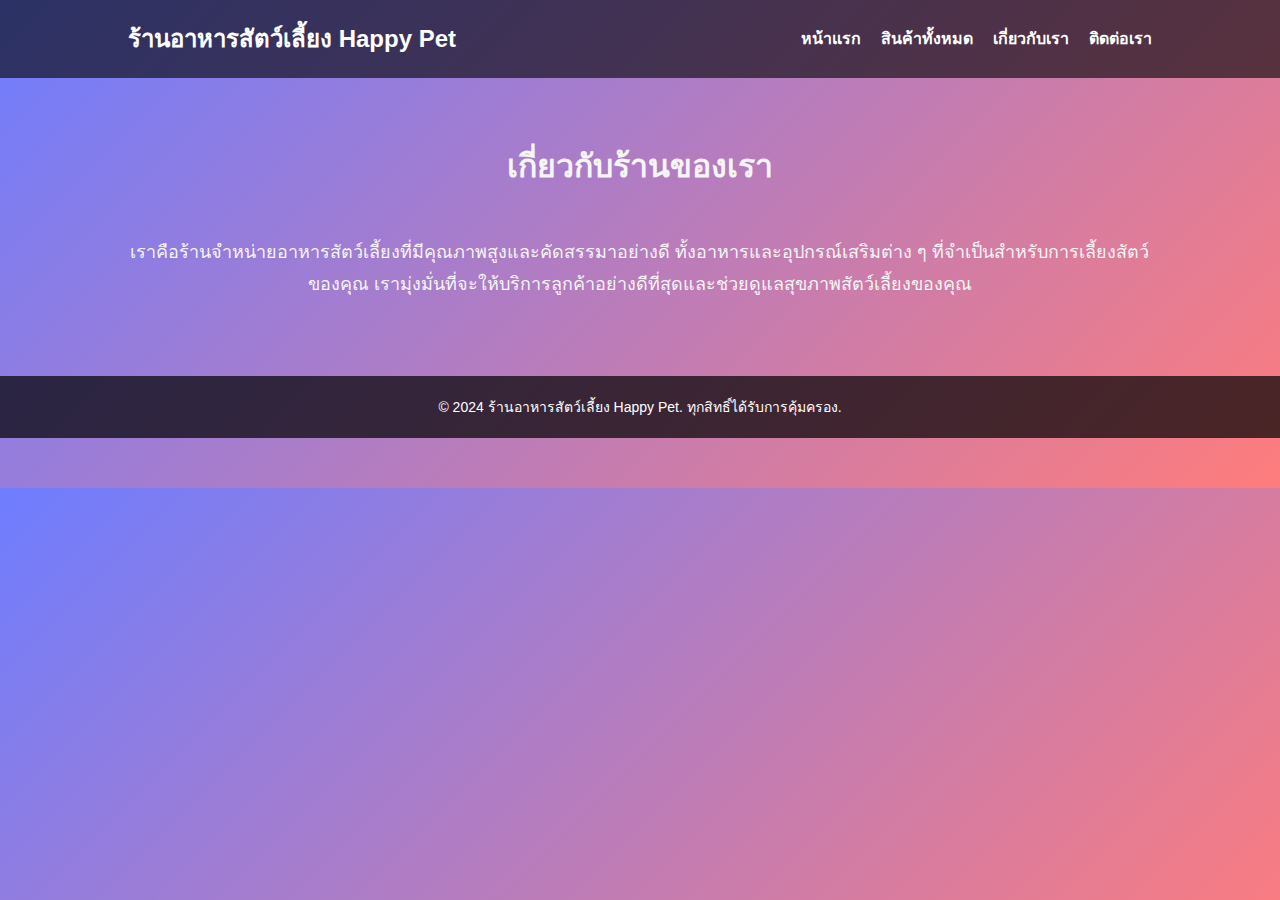
==== about.html @ b00a0dc7 "Add files via upload" ====
<!DOCTYPE html>
<html lang="th">
<head>
    <meta charset="UTF-8">
    <meta name="viewport" content="width=device-width, initial-scale=1.0">
    <title>เกี่ยวกับเรา</title>
    <link rel="stylesheet" href="style.css">
</head>
<body>
    <!-- Header Section -->
    <header>
        <div class="container">
            <h1>ร้านอาหารสัตว์เลี้ยง Happy Pet</h1>
            <nav>
                <ul>
                    <li><a href="index.html">หน้าแรก</a></li>
                    <li><a href="products.html">สินค้าทั้งหมด</a></li>
                    <li><a href="about.html">เกี่ยวกับเรา</a></li>
                    <li><a href="contact.html">ติดต่อเรา</a></li>
                </ul>
            </nav>
        </div>
    </header>

    <!-- About Section -->
    <section class="about">
        <div class="container">
            <h2>เกี่ยวกับร้านของเรา</h2>
            <p>เราคือร้านจำหน่ายอาหารสัตว์เลี้ยงที่มีคุณภาพสูงและคัดสรรมาอย่างดี ทั้งอาหารและอุปกรณ์เสริมต่าง ๆ ที่จำเป็นสำหรับการเลี้ยงสัตว์ของคุณ เรามุ่งมั่นที่จะให้บริการลูกค้าอย่างดีที่สุดและช่วยดูแลสุขภาพสัตว์เลี้ยงของคุณ</p>
        </div>
    </section>

    <!-- Footer Section -->
    <footer>
        <div class="container">
            <p>&copy; 2024 ร้านอาหารสัตว์เลี้ยง Happy Pet. ทุกสิทธิ์ได้รับการคุ้มครอง.</p>
        </div>
    </footer>
</body>
</html>
---- style.css ----
/* Reset some default styles */
* {
    margin: 0;
    padding: 0;
    box-sizing: border-box;
}

/* Body & General Styling */
body {
    font-family: 'Arial', sans-serif;
    line-height: 1.6;
    background: linear-gradient(135deg, #6e7dff, #ff7c7c); /* Gradient background */
    color: white;
    padding-bottom: 50px; /* เว้นที่ด้านล่างสำหรับ Footer */
}

/* Header Styling */
header {
    background-color: rgba(0, 0, 0, 0.6);
    color: white;
    padding: 20px 0;
    position: sticky;
    top: 0;
    z-index: 1000;
}

header .container {
    width: 80%;
    margin: 0 auto;
    display: flex;
    justify-content: space-between;
    align-items: center;
}

header h1 {
    font-size: 24px;
    font-weight: bold;
}

header nav ul {
    list-style: none;
    display: flex;
    gap: 20px;
}

header nav ul li {
    display: inline;
}

header nav ul li a {
    text-decoration: none;
    color: white;
    font-weight: 600;
    text-transform: uppercase;
    transition: color 0.3s ease;
}

header nav ul li a:hover {
    color: #ff7c7c; /* Change color on hover */
}

/* Main Section Styling */
section {
    padding: 60px 0;
    text-align: center;
}

.container {
    width: 80%;
    margin: 0 auto;
}

h2 {
    font-size: 32px;
    margin-bottom: 40px;
    text-transform: uppercase;
    font-weight: 700;
}

/* Products Section Styling */
.products .product-list {
    display: flex;
    gap: 30px;
    justify-content: center;
    flex-wrap: wrap;
}

.product-item {
    background-color: rgba(255, 255, 255, 0.8);
    border-radius: 10px;
    width: 250px;
    padding: 20px;
    text-align: center;
    box-shadow: 0 4px 10px rgba(0, 0, 0, 0.1);
    transition: transform 0.3s ease, box-shadow 0.3s ease;
}

.product-item:hover {
    transform: translateY(-10px);
    box-shadow: 0 10px 20px rgba(0, 0, 0, 0.2);
}

.product-item img {
    width: 100%;
    height: auto;
    border-radius: 5px;
}

.product-item h3 {
    font-size: 20px;
    margin: 15px 0;
}

.product-item p {
    font-size: 18px;
    color: #333;
    margin: 10px 0;
}

.product-item button {
    padding: 10px;
    background-color: #6e7dff;
    color: white;
    border: none;
    border-radius: 5px;
    cursor: pointer;
    transition: background-color 0.3s;
    font-size: 16px;
}

.product-item button:hover {
    background-color: #ff7c7c;
}

/* About Section Styling */
.about {
    font-size: 18px;
    color: #f5f5f5;
    line-height: 1.8;
}

.about p {
    margin: 15px 0;
}

/* Contact Section Styling */
.contact {
    font-size: 18px;
    color: #f5f5f5;
    line-height: 1.8;
}

.contact p {
    margin: 15px 0;
}

/* Footer Section Styling */
footer {
    background-color: rgba(0, 0, 0, 0.7);
    color: white;
    text-align: center;
    padding: 20px 0;
}

footer p {
    font-size: 14px;
}

/* Responsive Design */
@media (max-width: 768px) {
    header .container {
        flex-direction: column;
        align-items: flex-start;
    }

    header nav ul {
        flex-direction: column;
        gap: 10px;
    }

    .product-list {
        flex-direction: column;
        align-items: center;
    }

    .product-item {
        width: 80%;
    }
}
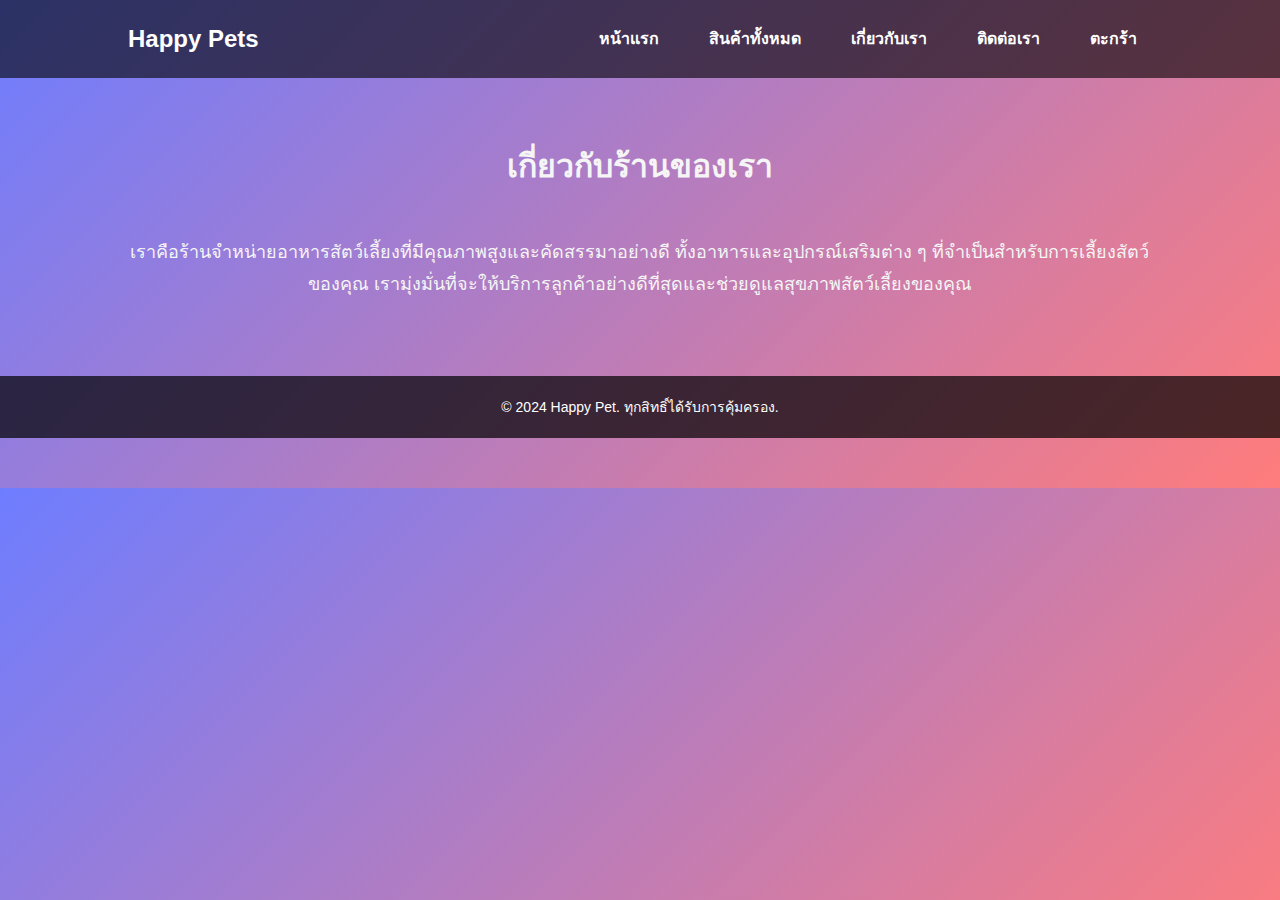
==== commit 3a849a85: "Add files via upload" ====
--- a/about.html
+++ b/about.html
@@ -5,18 +5,21 @@
     <meta name="viewport" content="width=device-width, initial-scale=1.0">
     <title>เกี่ยวกับเรา</title>
     <link rel="stylesheet" href="style.css">
+    <link rel="stylesheet" href="https://cdnjs.cloudflare.com/ajax/libs/font-awesome/6.0.0-beta3/css/all.min.css">
+
 </head>
 <body>
     <!-- Header Section -->
     <header>
         <div class="container">
-            <h1>ร้านอาหารสัตว์เลี้ยง Happy Pet</h1>
+            <h1> Happy Pets </h1>
             <nav>
                 <ul>
                     <li><a href="index.html">หน้าแรก</a></li>
                     <li><a href="products.html">สินค้าทั้งหมด</a></li>
                     <li><a href="about.html">เกี่ยวกับเรา</a></li>
                     <li><a href="contact.html">ติดต่อเรา</a></li>
+                    <li><a href="cart.html">ตะกร้า</a></li>
                 </ul>
             </nav>
         </div>
@@ -33,7 +36,7 @@
     <!-- Footer Section -->
     <footer>
         <div class="container">
-            <p>&copy; 2024 ร้านอาหารสัตว์เลี้ยง Happy Pet. ทุกสิทธิ์ได้รับการคุ้มครอง.</p>
+            <p>&copy; 2024  Happy Pet. ทุกสิทธิ์ได้รับการคุ้มครอง.</p>
         </div>
     </footer>
 </body>
--- a/style.css
+++ b/style.css
@@ -52,11 +52,24 @@
     color: white;
     font-weight: 600;
     text-transform: uppercase;
-    transition: color 0.3s ease;
+    padding: 10px 15px;
+    border-radius: 5px;
+    position: relative;
+    overflow: hidden;
+    background-color: transparent; /* Ensure background is transparent */
 }
 
 header nav ul li a:hover {
     color: #ff7c7c; /* Change color on hover */
+}
+
+header nav ul li a:active {
+    color: #ff4d4d; /* Change color on click */
+}
+
+header nav ul li a span {
+    position: relative;
+    z-index: 1;
 }
 
 /* Main Section Styling */
@@ -107,6 +120,7 @@
 }
 
 .product-item h3 {
+    color: #000;
     font-size: 20px;
     margin: 15px 0;
 }
@@ -152,6 +166,29 @@
 
 .contact p {
     margin: 15px 0;
+}
+.contact {
+    text-align: center;
+    font-size: 18px;
+    color: #f5f5f5;
+    line-height: 1.8;
+}
+
+.contact-details p {
+    margin: 10px 0;
+    display: flex;
+    align-items: center;
+    justify-content: center;
+    gap: 10px;
+}
+
+.contact-details i {
+    color: #ff7c7c; /* สีไอคอน */
+    font-size: 20px;
+}
+
+.contact-details {
+    margin-top: 20px;
 }
 
 /* Footer Section Styling */
@@ -187,3 +224,30 @@
         width: 80%;
     }
 }
+
+/* Button Styling */
+button {
+    padding: 10px 15px;
+    background-color: #ff4d4d; /* สีพื้นหลังปุ่มลบ */
+    color: white;
+    border: none;
+    border-radius: 5px;
+    cursor: pointer;
+    transition: background-color 0.3s, transform 0.3s;
+    font-size: 16px;
+}
+
+button:hover {
+    background-color: #ff1a1a; /* สีเมื่อวางเมาส์ */
+    transform: scale(1.05); /* ขยายขนาดเล็กน้อยเมื่อวางเมาส์ */
+}
+
+button:active {
+    transform: scale(0.95); /* ลดขนาดเล็กน้อยเมื่อคลิก */
+}
+
+/* Specific styling for cart item buttons */
+.cart-item button {
+    margin-top: 10px;
+    display: inline-block;
+}
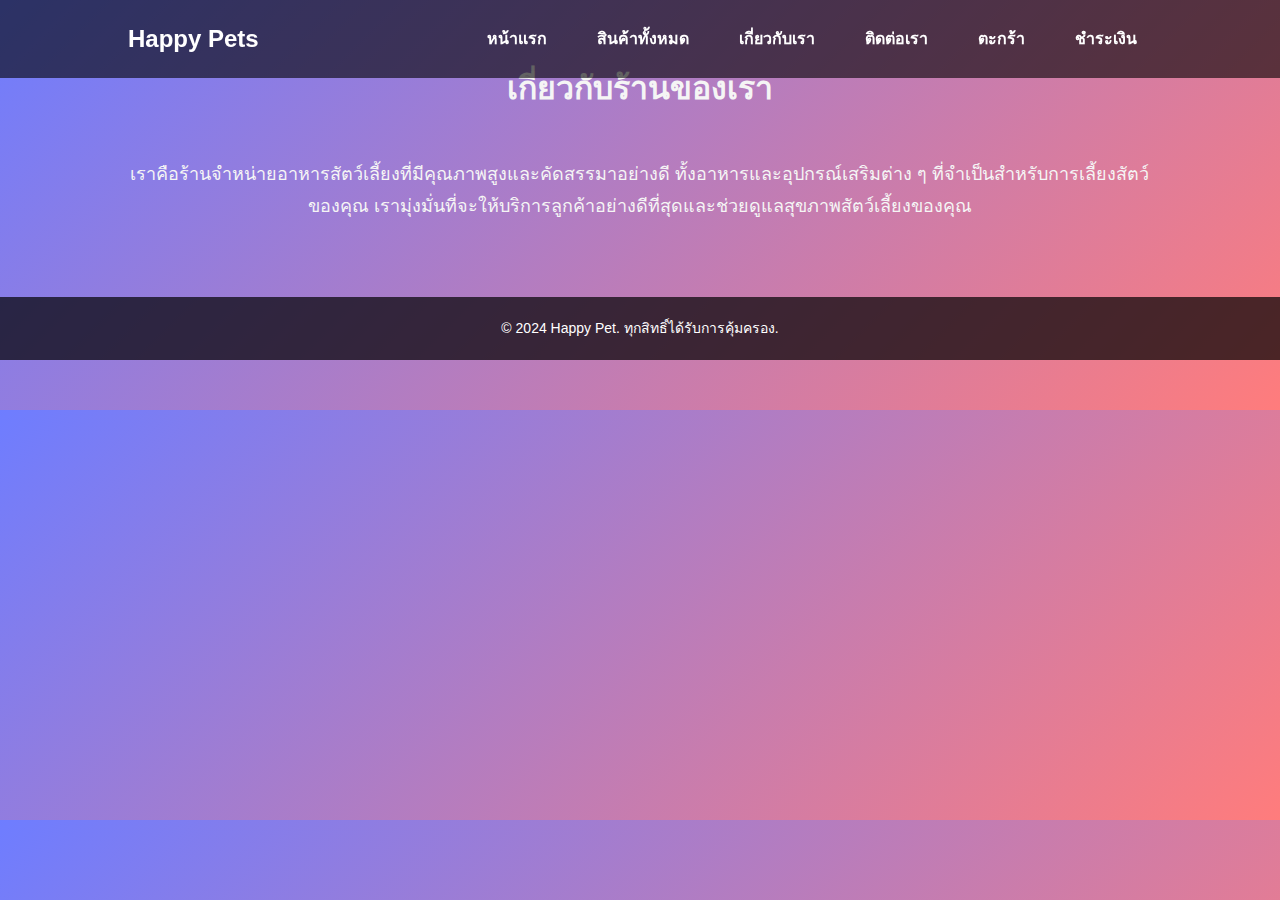
==== commit dbe5a79d: "Add files via upload" ====
--- a/about.html
+++ b/about.html
@@ -20,6 +20,7 @@
                     <li><a href="about.html">เกี่ยวกับเรา</a></li>
                     <li><a href="contact.html">ติดต่อเรา</a></li>
                     <li><a href="cart.html">ตะกร้า</a></li>
+                    <li><a href="checkout.html">ชำระเงิน</a></li>
                 </ul>
             </nav>
         </div>
--- a/style.css
+++ b/style.css
@@ -19,8 +19,10 @@
     background-color: rgba(0, 0, 0, 0.6);
     color: white;
     padding: 20px 0;
-    position: sticky;
+    position: fixed;
+    width: 100%;
     top: 0;
+    left: 0;
     z-index: 1000;
 }
 
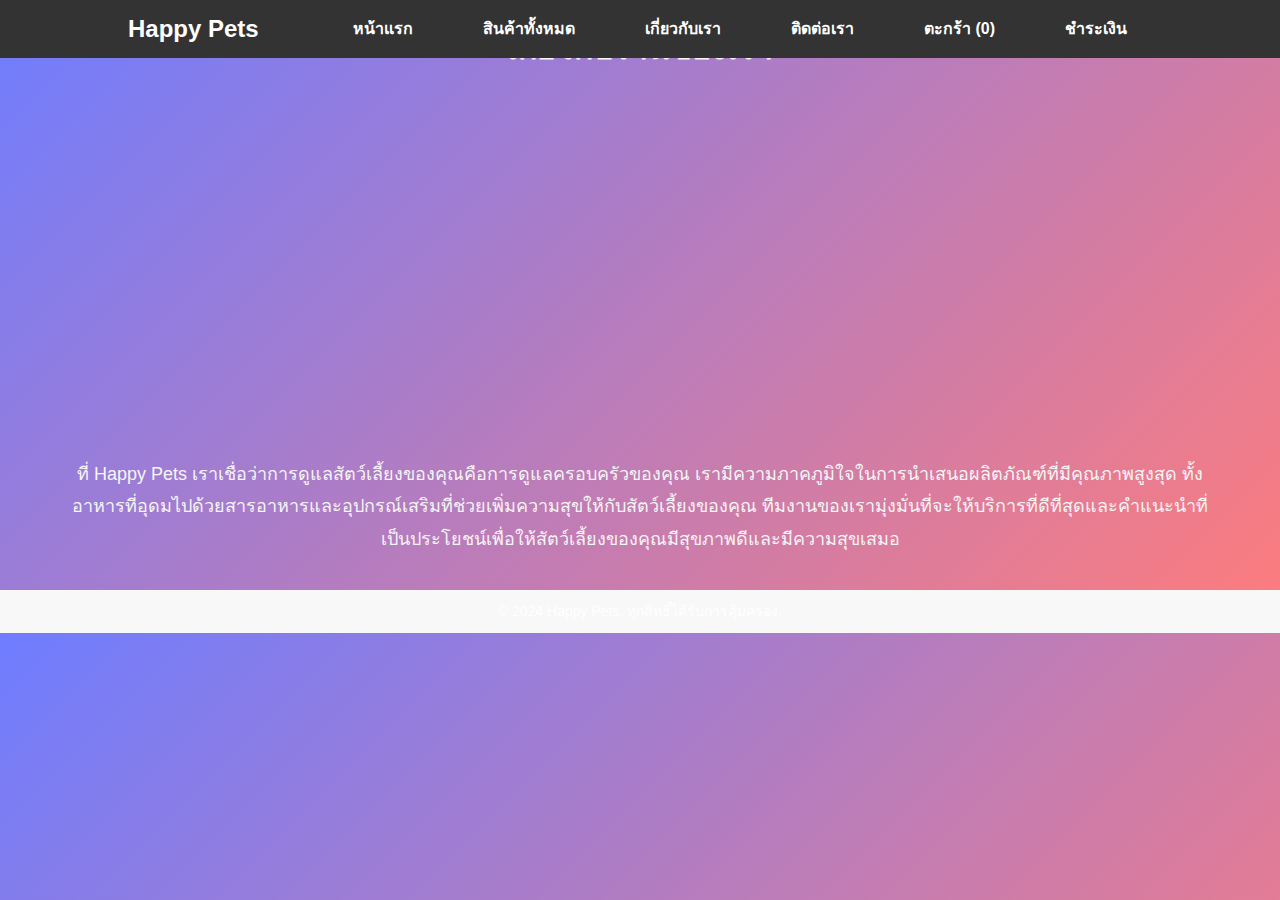
==== commit b4508d95: "Add files via upload" ====
--- a/about.html
+++ b/about.html
@@ -19,7 +19,7 @@
                     <li><a href="products.html">สินค้าทั้งหมด</a></li>
                     <li><a href="about.html">เกี่ยวกับเรา</a></li>
                     <li><a href="contact.html">ติดต่อเรา</a></li>
-                    <li><a href="cart.html">ตะกร้า</a></li>
+                    <li><a href="cart.html">ตะกร้า (<span id="cart-count">0</span>)</a></li>
                     <li><a href="checkout.html">ชำระเงิน</a></li>
                 </ul>
             </nav>
@@ -30,14 +30,15 @@
     <section class="about">
         <div class="container">
             <h2>เกี่ยวกับร้านของเรา</h2>
-            <p>เราคือร้านจำหน่ายอาหารสัตว์เลี้ยงที่มีคุณภาพสูงและคัดสรรมาอย่างดี ทั้งอาหารและอุปกรณ์เสริมต่าง ๆ ที่จำเป็นสำหรับการเลี้ยงสัตว์ของคุณ เรามุ่งมั่นที่จะให้บริการลูกค้าอย่างดีที่สุดและช่วยดูแลสุขภาพสัตว์เลี้ยงของคุณ</p>
+            <iframe width="560" height="315" src="https://www.youtube.com/embed/vyoTzPOzoIY" frameborder="0" allow="accelerometer; autoplay; clipboard-write; encrypted-media; gyroscope; picture-in-picture" allowfullscreen style="max-width: 100%; border-radius: 5px;"></iframe>
+            <p>ที่ Happy Pets เราเชื่อว่าการดูแลสัตว์เลี้ยงของคุณคือการดูแลครอบครัวของคุณ เรามีความภาคภูมิใจในการนำเสนอผลิตภัณฑ์ที่มีคุณภาพสูงสุด ทั้งอาหารที่อุดมไปด้วยสารอาหารและอุปกรณ์เสริมที่ช่วยเพิ่มความสุขให้กับสัตว์เลี้ยงของคุณ ทีมงานของเรามุ่งมั่นที่จะให้บริการที่ดีที่สุดและคำแนะนำที่เป็นประโยชน์เพื่อให้สัตว์เลี้ยงของคุณมีสุขภาพดีและมีความสุขเสมอ</p>
         </div>
     </section>
 
     <!-- Footer Section -->
     <footer>
         <div class="container">
-            <p>&copy; 2024  Happy Pet. ทุกสิทธิ์ได้รับการคุ้มครอง.</p>
+            <p>&copy; 2024  Happy Pets. ทุกสิทธิ์ได้รับการคุ้มครอง.</p>
         </div>
     </footer>
 </body>
--- a/style.css
+++ b/style.css
@@ -253,3 +253,127 @@
     margin-top: 10px;
     display: inline-block;
 }
+
+/* General Styles */
+body {
+    font-family: Arial, sans-serif;
+    margin: 0;
+    padding: 0;
+}
+
+.container {
+    width: 90%;
+    max-width: 1200px;
+    margin: 0 auto;
+}
+
+header {
+    background-color: #333; /* สีพื้นหลังของแถบเมนู */
+    padding: 10px 0;
+}
+
+header h1 {
+    margin: 0;
+    font-size: 24px;
+    color: #fff; /* สีข้อความของชื่อเว็บไซต์ */
+}
+
+nav ul {
+    list-style: none;
+    padding: 0;
+    display: flex;
+    justify-content: space-around;
+    align-items: center;
+}
+
+nav ul li {
+    margin: 0 10px;
+}
+
+nav ul li a {
+    text-decoration: none;
+    color: #fff; /* สีข้อความของลิงก์เมนู */
+    padding: 10px 15px;
+    transition: background-color 0.3s, color 0.3s, transform 0.3s;
+    border-radius: 5px;
+}
+
+nav ul li a:hover {
+    background-color: #ffcc00; /* สีพื้นหลังเมื่อวางเมาส์ */
+    color: #333; /* สีข้อความเมื่อวางเมาส์ */
+    transform: scale(1.1); /* ขยายขนาดเล็กน้อยเมื่อวางเมาส์ */
+}
+
+section {
+    padding: 20px 0;
+}
+
+footer {
+    background-color: #f8f8f8;
+    text-align: center;
+    padding: 10px 0;
+}
+
+.product-list, .cart-list {
+    display: flex;
+    flex-wrap: wrap;
+    gap: 20px;
+    justify-content: center;
+}
+
+.product-item, .cart-item {
+    background-color: #fff;
+    border: 1px solid #ddd;
+    border-radius: 5px;
+    padding: 10px;
+    width: calc(25% - 20px);
+    box-sizing: border-box;
+    text-align: center;
+}
+
+.product-item img, .cart-item img {
+    max-width: 100%;
+    height: auto;
+    border-radius: 5px;
+}
+
+button {
+    background-color: #007bff;
+    color: #fff;
+    border: none;
+    padding: 10px 20px;
+    cursor: pointer;
+    border-radius: 5px;
+    margin-top: 10px;
+}
+
+button:hover {
+    background-color: #0056b3;
+}
+
+/* Responsive Styles */
+@media (max-width: 768px) {
+    .product-item, .cart-item {
+        width: calc(50% - 20px);
+    }
+
+    nav ul {
+        flex-direction: column;
+        align-items: center;
+    }
+}
+
+@media (max-width: 480px) {
+    .product-item, .cart-item {
+        width: calc(100% - 20px);
+    }
+
+    header h1 {
+        font-size: 20px;
+    }
+
+    nav ul {
+        flex-direction: column;
+        align-items: center;
+    }
+}
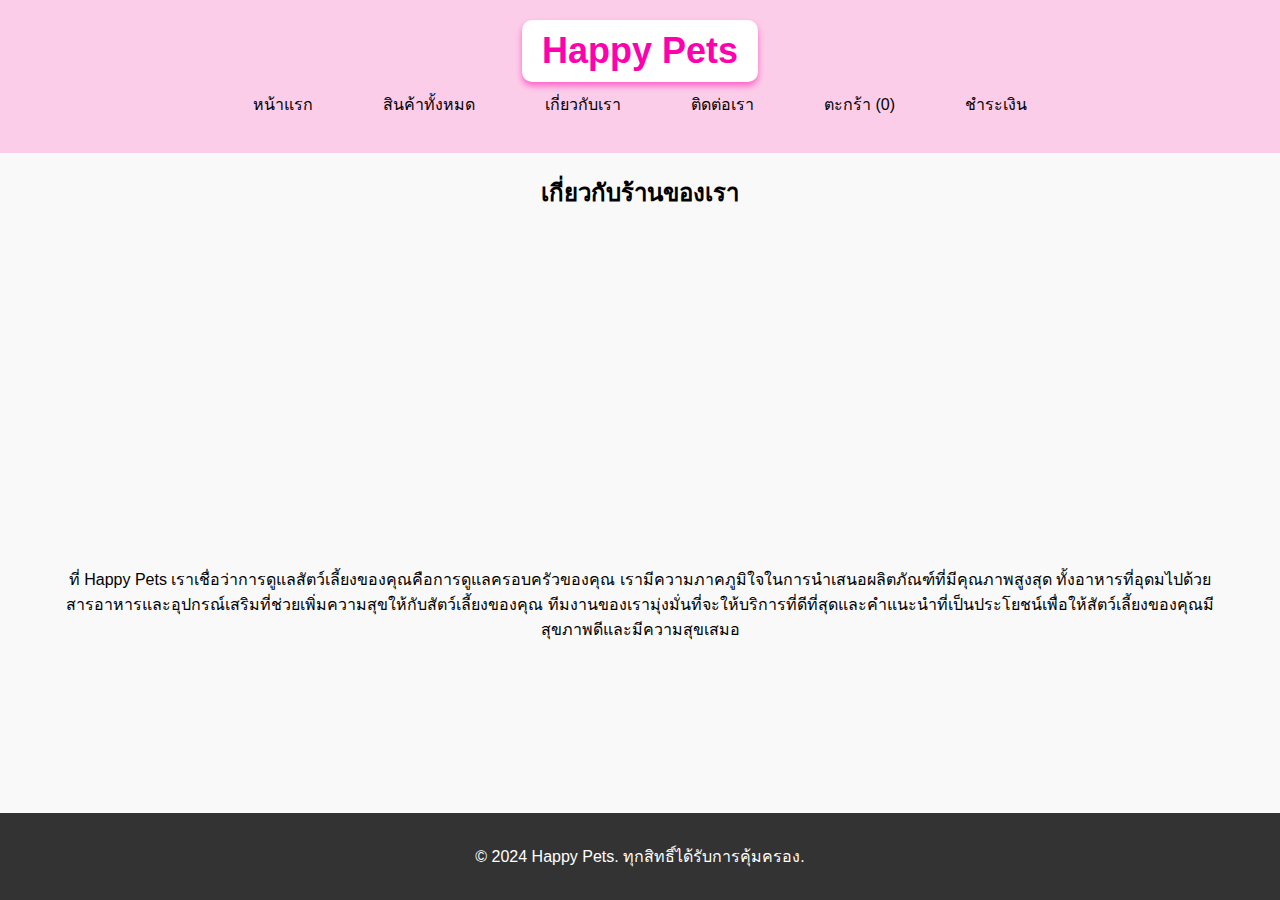
==== commit 7d1b8179: "Add files via upload" ====
--- a/about.html
+++ b/about.html
@@ -22,6 +22,7 @@
                     <li><a href="cart.html">ตะกร้า (<span id="cart-count">0</span>)</a></li>
                     <li><a href="checkout.html">ชำระเงิน</a></li>
                 </ul>
+               
             </nav>
         </div>
     </header>
--- a/style.css
+++ b/style.css
@@ -1,379 +1,260 @@
-/* Reset some default styles */
-* {
+/* General Styles */
+body {
+    font-family: 'Helvetica Neue', Arial, sans-serif;
     margin: 0;
     padding: 0;
-    box-sizing: border-box;
-}
-
-/* Body & General Styling */
-body {
-    font-family: 'Arial', sans-serif;
-    line-height: 1.6;
-    background: linear-gradient(135deg, #6e7dff, #ff7c7c); /* Gradient background */
-    color: white;
-    padding-bottom: 50px; /* เว้นที่ด้านล่างสำหรับ Footer */
-}
-
-/* Header Styling */
-header {
-    background-color: rgba(0, 0, 0, 0.6);
-    color: white;
-    padding: 20px 0;
-    position: fixed;
-    width: 100%;
-    top: 0;
-    left: 0;
-    z-index: 1000;
-}
-
-header .container {
-    width: 80%;
-    margin: 0 auto;
-    display: flex;
-    justify-content: space-between;
-    align-items: center;
-}
-
-header h1 {
-    font-size: 24px;
-    font-weight: bold;
-}
-
-header nav ul {
-    list-style: none;
-    display: flex;
-    gap: 20px;
-}
-
-header nav ul li {
-    display: inline;
-}
-
-header nav ul li a {
-    text-decoration: none;
-    color: white;
-    font-weight: 600;
-    text-transform: uppercase;
-    padding: 10px 15px;
-    border-radius: 5px;
-    position: relative;
-    overflow: hidden;
-    background-color: transparent; /* Ensure background is transparent */
-}
-
-header nav ul li a:hover {
-    color: #ff7c7c; /* Change color on hover */
-}
-
-header nav ul li a:active {
-    color: #ff4d4d; /* Change color on click */
-}
-
-header nav ul li a span {
-    position: relative;
-    z-index: 1;
-}
-
-/* Main Section Styling */
-section {
-    padding: 60px 0;
-    text-align: center;
-}
-
-.container {
-    width: 80%;
-    margin: 0 auto;
-}
-
-h2 {
-    font-size: 32px;
-    margin-bottom: 40px;
-    text-transform: uppercase;
-    font-weight: 700;
-}
-
-/* Products Section Styling */
-.products .product-list {
-    display: flex;
-    gap: 30px;
-    justify-content: center;
-    flex-wrap: wrap;
-}
-
-.product-item {
-    background-color: rgba(255, 255, 255, 0.8);
-    border-radius: 10px;
-    width: 250px;
-    padding: 20px;
-    text-align: center;
-    box-shadow: 0 4px 10px rgba(0, 0, 0, 0.1);
-    transition: transform 0.3s ease, box-shadow 0.3s ease;
-}
-
-.product-item:hover {
-    transform: translateY(-10px);
-    box-shadow: 0 10px 20px rgba(0, 0, 0, 0.2);
-}
-
-.product-item img {
-    width: 100%;
-    height: auto;
-    border-radius: 5px;
-}
-
-.product-item h3 {
-    color: #000;
-    font-size: 20px;
-    margin: 15px 0;
-}
-
-.product-item p {
-    font-size: 18px;
-    color: #333;
-    margin: 10px 0;
-}
-
-.product-item button {
-    padding: 10px;
-    background-color: #6e7dff;
-    color: white;
-    border: none;
-    border-radius: 5px;
-    cursor: pointer;
-    transition: background-color 0.3s;
-    font-size: 16px;
-}
-
-.product-item button:hover {
-    background-color: #ff7c7c;
-}
-
-/* About Section Styling */
-.about {
-    font-size: 18px;
-    color: #f5f5f5;
-    line-height: 1.8;
-}
-
-.about p {
-    margin: 15px 0;
-}
-
-/* Contact Section Styling */
-.contact {
-    font-size: 18px;
-    color: #f5f5f5;
-    line-height: 1.8;
-}
-
-.contact p {
-    margin: 15px 0;
-}
-.contact {
-    text-align: center;
-    font-size: 18px;
-    color: #f5f5f5;
-    line-height: 1.8;
-}
-
-.contact-details p {
-    margin: 10px 0;
-    display: flex;
-    align-items: center;
-    justify-content: center;
-    gap: 10px;
-}
-
-.contact-details i {
-    color: #ff7c7c; /* สีไอคอน */
-    font-size: 20px;
-}
-
-.contact-details {
-    margin-top: 20px;
-}
-
-/* Footer Section Styling */
-footer {
-    background-color: rgba(0, 0, 0, 0.7);
-    color: white;
-    text-align: center;
-    padding: 20px 0;
-}
-
-footer p {
-    font-size: 14px;
-}
-
-/* Responsive Design */
-@media (max-width: 768px) {
-    header .container {
-        flex-direction: column;
-        align-items: flex-start;
-    }
-
-    header nav ul {
-        flex-direction: column;
-        gap: 10px;
-    }
-
-    .product-list {
-        flex-direction: column;
-        align-items: center;
-    }
-
-    .product-item {
-        width: 80%;
-    }
-}
-
-/* Button Styling */
-button {
-    padding: 10px 15px;
-    background-color: #ff4d4d; /* สีพื้นหลังปุ่มลบ */
-    color: white;
-    border: none;
-    border-radius: 5px;
-    cursor: pointer;
-    transition: background-color 0.3s, transform 0.3s;
-    font-size: 16px;
-}
-
-button:hover {
-    background-color: #ff1a1a; /* สีเมื่อวางเมาส์ */
-    transform: scale(1.05); /* ขยายขนาดเล็กน้อยเมื่อวางเมาส์ */
-}
-
-button:active {
-    transform: scale(0.95); /* ลดขนาดเล็กน้อยเมื่อคลิก */
-}
-
-/* Specific styling for cart item buttons */
-.cart-item button {
-    margin-top: 10px;
-    display: inline-block;
-}
-
-/* General Styles */
-body {
-    font-family: Arial, sans-serif;
-    margin: 0;
-    padding: 0;
+    background-color: #f9f9f9;
+    display: flex;
+    flex-direction: column;
+    min-height: 100vh;
 }
 
 .container {
     width: 90%;
     max-width: 1200px;
     margin: 0 auto;
+    flex: 1;
+    text-align: center;
 }
 
 header {
-    background-color: #333; /* สีพื้นหลังของแถบเมนู */
-    padding: 10px 0;
+    background-color: #fccde9;
+    padding: 20px 0;
+    text-align: center;
+    display: flex;
+    justify-content: space-between;
+    align-items: center;
 }
 
 header h1 {
     margin: 0;
-    font-size: 24px;
-    color: #fff; /* สีข้อความของชื่อเว็บไซต์ */
+    font-size: 36px;
+    color: #ff00ae;
+    padding: 10px 20px;
+    border-radius: 10px;
+    background-color: #fff;
+    box-shadow: 0 4px 6px rgba(255, 0, 174, 0.514);
+    text-align: left;
+    display: inline-block; /* ทำให้ขนาดของเส้นขอบพอดีกับข้อความ */
+    transition: transform 0.3s, box-shadow 0.3s;
+}
+
+header h1:hover {
+    transform: scale(1.05); /* ขยายขนาดเล็กน้อยเมื่อวางเมาส์ */
+    box-shadow: 0 6px 8px rgb(255, 0, 157); /* เพิ่มเงาเมื่อวางเมาส์ */
 }
 
 nav ul {
     list-style: none;
     padding: 0;
     display: flex;
-    justify-content: space-around;
-    align-items: center;
+    justify-content: center;
+    align-items: center;
+    margin-top: 10px;
 }
 
 nav ul li {
-    margin: 0 10px;
+    margin: 0 15px;
 }
 
 nav ul li a {
     text-decoration: none;
-    color: #fff; /* สีข้อความของลิงก์เมนู */
-    padding: 10px 15px;
+    color: #000000;
+    border-color: #000000;
+    border-width: 10px;
+    padding: 10px 20px;
     transition: background-color 0.3s, color 0.3s, transform 0.3s;
-    border-radius: 5px;
+    border-radius: 10px;
 }
 
 nav ul li a:hover {
-    background-color: #ffcc00; /* สีพื้นหลังเมื่อวางเมาส์ */
-    color: #333; /* สีข้อความเมื่อวางเมาส์ */
-    transform: scale(1.1); /* ขยายขนาดเล็กน้อยเมื่อวางเมาส์ */
-}
-
-section {
-    padding: 20px 0;
-}
-
-footer {
-    background-color: #f8f8f8;
-    text-align: center;
-    padding: 10px 0;
-}
-
-.product-list, .cart-list {
+    background-color: #ff97e0;
+    color: #fff;
+    transform: scale(1.1);
+}
+.menu-toggle {
+    cursor: pointer;
+    color: #fff;
+    font-size: 24px;
+    margin-right: 20px;
+}
+.hero {
+    padding: 60px 0;
+    text-align: center;
+    color: #333;
+}
+ 
+.hero .btn {
+    background-color: #fa00bbae;
+    color: #fff;
+    padding: 12px 25px;
+    text-decoration: none;
+    border-radius: 5px;
+    box-shadow: 0 4px 6px rgba(0, 0, 0, 0.1);
+    transition: background-color 0.3s, transform 0.3s, box-shadow 0.3s;
+    display: inline-block;
+    margin-top: 20px;
+}
+
+.hero .btn:hover {
+    background-color: #ff8ff2;
+    transform: translateY(-2px);
+    box-shadow: 0 6px 8px rgba(0, 0, 0, 0.15);
+}
+
+.hero .btn:active {
+    transform: translateY(0);
+    box-shadow: 0 4px 6px rgba(0, 0, 0, 0.1);
+}
+.search-form {
+    display: flex;
+    align-items: center;
+    margin-left: 20px;
+}
+
+.search-form input[type="text"] {
+    padding: 5px;
+    border-radius: 5px;
+    border: 1px solid #ccc;
+    margin-right: 5px;
+    align-items: center;
+}
+
+.search-form button {
+    padding: 5px 10px;
+    border-radius: 5px;
+    border: none;
+    background-color: #fa00bb;
+    color: #fff;
+    align-items: center;
+    cursor: pointer;
+    transition: background-color 0.3s;
+}
+
+.search-form button:hover {
+    background-color: #ff8ff2;
+}
+.products {
+    padding: 60px 0;
+    text-align: center;
+    color: #333;
+}
+
+.product-list {
     display: flex;
     flex-wrap: wrap;
+    justify-content: center;
     gap: 20px;
-    justify-content: center;
-}
-
-.product-item, .cart-item {
+}
+
+.product-item {
     background-color: #fff;
     border: 1px solid #ddd;
     border-radius: 5px;
-    padding: 10px;
-    width: calc(25% - 20px);
+    padding: 20px;
+    width: calc(33.333% - 40px);
     box-sizing: border-box;
     text-align: center;
 }
 
-.product-item img, .cart-item img {
+.product-item img {
     max-width: 100%;
     height: auto;
     border-radius: 5px;
 }
 
-button {
-    background-color: #007bff;
-    color: #fff;
-    border: none;
+.product-item button {
+    background-color: #ff00c3;
+    color: #fff;
     padding: 10px 20px;
-    cursor: pointer;
-    border-radius: 5px;
+    border: none;
+    border-radius: 5px;
+    box-shadow: 0 4px 6px rgba(0, 0, 0, 0.1);
+    cursor: pointer;
+    transition: background-color 0.3s, transform 0.3s, box-shadow 0.3s;
     margin-top: 10px;
 }
 
-button:hover {
-    background-color: #0056b3;
-}
-
-/* Responsive Styles */
-@media (max-width: 768px) {
-    .product-item, .cart-item {
-        width: calc(50% - 20px);
-    }
-
-    nav ul {
-        flex-direction: column;
-        align-items: center;
-    }
-}
-
-@media (max-width: 480px) {
-    .product-item, .cart-item {
-        width: calc(100% - 20px);
-    }
-
-    header h1 {
-        font-size: 20px;
-    }
-
-    nav ul {
-        flex-direction: column;
-        align-items: center;
-    }
-}
+.product-item button:hover {
+    background-color: #fc77e1;
+    color: #000000;
+    transform: translateY(-2px);
+    box-shadow: 0 6px 8px rgba(0, 0, 0, 0.15);
+}
+
+.product-item button:active {
+    transform: translateY(0);
+    box-shadow: 0 4px 6px rgba(0, 0, 0, 0.1);
+}
+.contact {
+    padding: 60px 0;
+    text-align: center; /* จัดข้อความให้อยู่ตรงกลาง */
+    color: #333;
+}
+
+.contact-details p {
+    margin: 10px 0;
+}
+.cart {
+    padding: 60px 0;
+    text-align: center;
+    color: #333;
+}
+
+.cart button {
+    background-color: #ff0080; 
+    color: #fff;
+    padding: 12px 25px;
+    border: none;
+    border-radius: 5px;
+    box-shadow: 0 4px 6px rgba(0, 0, 0, 0.1);
+    cursor: pointer;
+    transition: background-color 0.3s, transform 0.3s, box-shadow 0.3s;
+    margin: 10px;
+}
+
+.cart button:hover {
+    background-color: #ff99f5; 
+    transform: translateY(-2px);
+    box-shadow: 0 6px 8px rgba(0, 0, 0, 0.15);
+}
+
+.cart button:active {
+    transform: translateY(0);
+    box-shadow: 0 4px 6px rgba(0, 0, 0, 0.1);
+}
+.checkout {
+    padding: 60px 0;
+    text-align: center;
+    color: #333;
+}
+
+.checkout button {
+    background-color: #ff0080;
+    color: #fff;
+    padding: 12px 25px;
+    border: none;
+    border-radius: 5px;
+    box-shadow: 0 4px 6px rgba(102, 0, 76, 0.1);
+    cursor: pointer;
+    transition: background-color 0.3s, transform 0.3s, box-shadow 0.3s;
+    margin-top: 20px;
+}
+
+.checkout button:hover {
+    background-color: #ff99f5;
+    transform: translateY(-2px);
+    box-shadow: 0 6px 8px rgba(0, 0, 0, 0.15);
+}
+
+.checkout button:active {
+    transform: translateY(0);
+    box-shadow: 0 4px 6px rgba(0, 0, 0, 0.1);
+}
+footer {
+    background-color: #333;
+    text-align: center;
+    padding: 15px 0;
+    color: #fff;
+    margin-top: auto;
+}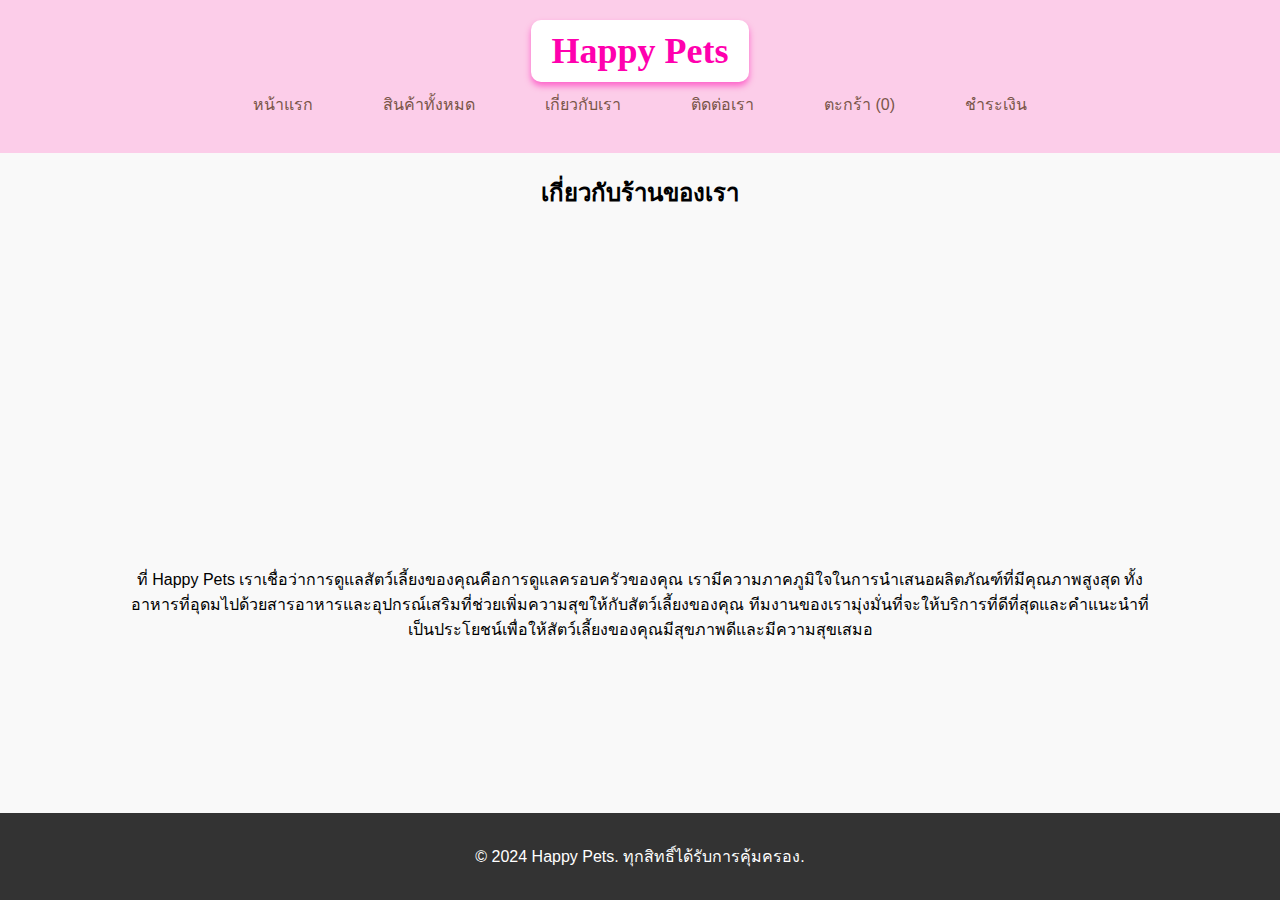
==== commit c2b927fa: "Add files via upload" ====
--- a/about.html
+++ b/about.html
@@ -6,7 +6,15 @@
     <title>เกี่ยวกับเรา</title>
     <link rel="stylesheet" href="style.css">
     <link rel="stylesheet" href="https://cdnjs.cloudflare.com/ajax/libs/font-awesome/6.0.0-beta3/css/all.min.css">
+    <script>
+        function updateCartCount() {
+            const cartItems = JSON.parse(localStorage.getItem('cart')) || [];
+            const cartCount = cartItems.reduce((total, item) => total + item.quantity, 0);
+            document.getElementById('cart-count').textContent = cartCount;
+        }
 
+        document.addEventListener('DOMContentLoaded', updateCartCount);
+    </script>
 </head>
 <body>
     <!-- Header Section -->
@@ -22,7 +30,6 @@
                     <li><a href="cart.html">ตะกร้า (<span id="cart-count">0</span>)</a></li>
                     <li><a href="checkout.html">ชำระเงิน</a></li>
                 </ul>
-               
             </nav>
         </div>
     </header>
--- a/style.css
+++ b/style.css
@@ -10,7 +10,7 @@
 }
 
 .container {
-    width: 90%;
+    width: 80%;
     max-width: 1200px;
     margin: 0 auto;
     flex: 1;
@@ -28,6 +28,7 @@
 
 header h1 {
     margin: 0;
+    font-family: 'Droid Sans', Times, serif;
     font-size: 36px;
     color: #ff00ae;
     padding: 10px 20px;
@@ -59,7 +60,7 @@
 
 nav ul li a {
     text-decoration: none;
-    color: #000000;
+    color: #795548;
     border-color: #000000;
     border-width: 10px;
     padding: 10px 20px;
@@ -68,8 +69,7 @@
 }
 
 nav ul li a:hover {
-    background-color: #ff97e0;
-    color: #fff;
+    color: #ff00e1;
     transform: scale(1.1);
 }
 .menu-toggle {
@@ -85,10 +85,12 @@
 }
  
 .hero .btn {
-    background-color: #fa00bbae;
-    color: #fff;
+    font-family: 'Droid Sans', Times, serif;
+    background-color: #ffffff;
+    color: #ff00dd;
     padding: 12px 25px;
     text-decoration: none;
+    border-color: #000000;
     border-radius: 5px;
     box-shadow: 0 4px 6px rgba(0, 0, 0, 0.1);
     transition: background-color 0.3s, transform 0.3s, box-shadow 0.3s;
@@ -98,6 +100,8 @@
 
 .hero .btn:hover {
     background-color: #ff8ff2;
+    color: #000000;
+    border-color: #000000;
     transform: translateY(-2px);
     box-shadow: 0 6px 8px rgba(0, 0, 0, 0.15);
 }
@@ -123,21 +127,22 @@
 .search-form button {
     padding: 5px 10px;
     border-radius: 5px;
-    border: none;
-    background-color: #fa00bb;
-    color: #fff;
+    border: 1px solid #000000;
+    background-color: #ffffff;
+    color: #795548;
     align-items: center;
     cursor: pointer;
     transition: background-color 0.3s;
 }
 
 .search-form button:hover {
+    color: #ffffff;
     background-color: #ff8ff2;
 }
 .products {
     padding: 60px 0;
     text-align: center;
-    color: #333;
+    color: #000000;
 }
 
 .product-list {
@@ -149,8 +154,9 @@
 
 .product-item {
     background-color: #fff;
-    border: 1px solid #ddd;
-    border-radius: 5px;
+    border: 1px solid #000000;
+    border-radius: 5px;
+    box-shadow: 0 4px 6px rgba(0, 0, 0, 0.381);
     padding: 20px;
     width: calc(33.333% - 40px);
     box-sizing: border-box;
@@ -164,10 +170,10 @@
 }
 
 .product-item button {
-    background-color: #ff00c3;
-    color: #fff;
+    background-color: #ffffff8b;
+    color: #ff02ea;
     padding: 10px 20px;
-    border: none;
+    border-color: #ff02ea;
     border-radius: 5px;
     box-shadow: 0 4px 6px rgba(0, 0, 0, 0.1);
     cursor: pointer;
@@ -176,7 +182,7 @@
 }
 
 .product-item button:hover {
-    background-color: #fc77e1;
+    background-color: #ff44d6;
     color: #000000;
     transform: translateY(-2px);
     box-shadow: 0 6px 8px rgba(0, 0, 0, 0.15);
@@ -186,9 +192,53 @@
     transform: translateY(0);
     box-shadow: 0 4px 6px rgba(0, 0, 0, 0.1);
 }
+.customer-reviews {
+    background-color: #d8d8d830;
+    padding: 20px;
+    margin: 20px 0;
+    border-radius: 8px;
+}
+
+.customer-reviews h2 {
+    text-align: center;
+    color: #000000;
+}
+
+.review {
+    margin-bottom: 15px;
+    padding: 10px;
+    border-bottom: 1px solid #bdbdbd2b;
+}
+
+.review p {
+    font-style: italic;
+    color: #ff00c891;
+    font-size: 18px;
+    border-radius: 10px;
+    border-color: #000000;
+    border-width: 10px;
+    box-shadow: 0 4px 6px rgba(0, 0, 0, 0.1);
+}
+.review p:hover {
+    color: #ff00d0;
+    box-shadow: 0 6px 8px rgba(0, 0, 0, 0.15);
+
+}
+.review span {
+    display: block;
+    text-align: right;
+    color: #000000;
+    font-weight: bold;
+    font-size: 0.9em;
+}
+.share-button {
+    text-align: center;
+    margin-top: 20px;
+
+}
 .contact {
     padding: 60px 0;
-    text-align: center; /* จัดข้อความให้อยู่ตรงกลาง */
+    text-align: center; 
     color: #333;
 }
 
@@ -202,10 +252,10 @@
 }
 
 .cart button {
-    background-color: #ff0080; 
-    color: #fff;
+    background-color: #ffffff; 
+    color: #ff00dd;
     padding: 12px 25px;
-    border: none;
+    border: 1px solid #000000;
     border-radius: 5px;
     box-shadow: 0 4px 6px rgba(0, 0, 0, 0.1);
     cursor: pointer;
@@ -215,6 +265,7 @@
 
 .cart button:hover {
     background-color: #ff99f5; 
+    color: #000000;
     transform: translateY(-2px);
     box-shadow: 0 6px 8px rgba(0, 0, 0, 0.15);
 }
@@ -230,12 +281,12 @@
 }
 
 .checkout button {
-    background-color: #ff0080;
-    color: #fff;
+    background-color: #ffffff;
+    color: #ff00dd;
     padding: 12px 25px;
-    border: none;
-    border-radius: 5px;
-    box-shadow: 0 4px 6px rgba(102, 0, 76, 0.1);
+    border: 1px solid #000000;
+    border-radius: 5px;
+    box-shadow: 0 4px 6px rgba(0, 0, 0, 0.1);
     cursor: pointer;
     transition: background-color 0.3s, transform 0.3s, box-shadow 0.3s;
     margin-top: 20px;
@@ -243,6 +294,7 @@
 
 .checkout button:hover {
     background-color: #ff99f5;
+    color: #000000;
     transform: translateY(-2px);
     box-shadow: 0 6px 8px rgba(0, 0, 0, 0.15);
 }
@@ -257,4 +309,33 @@
     padding: 15px 0;
     color: #fff;
     margin-top: auto;
+}
+
+/* การตั้งค่าทั่วไปสำหรับการ์ดสินค้า */
+.product-card {
+    width: 30%;
+    margin: 10px;
+    padding: 15px;
+    border: 1px solid #ddd;
+    border-radius: 8px;
+    box-shadow: 0 2px 4px rgba(0, 0, 0, 0.1);
+    text-align: center;
+    transition: transform 0.3s ease;
+}
+
+.product-card:hover {
+    transform: scale(1.05);
+}
+
+/* Media Queries for smaller screens */
+@media (max-width: 768px) {
+    #review-text, #review-author {
+        width: 90%;
+    }
+}
+
+@media (max-width: 480px) {
+    #review-text, #review-author {
+        width: 95%;
+    }
 }